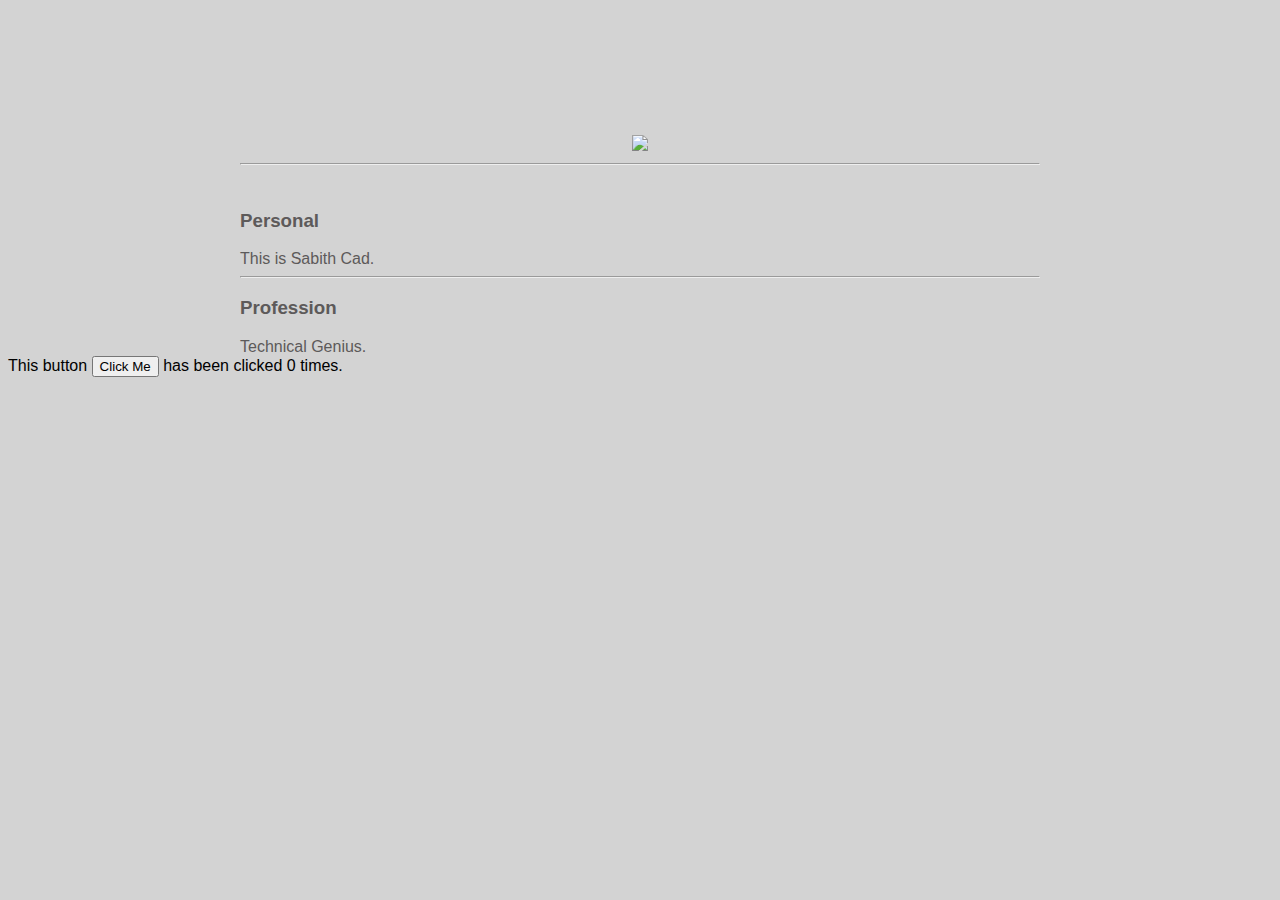
==== ui/index.html @ 5c0e26e3 "[imad-console] Updates ui/index.html" ====
<!doctype html>
<html>
    <head>
        <link href="/ui/style.css" rel="stylesheet" />
    </head>
    <body>
        <div class="container">
            <div class="center">
                <img src="/ui/madi.png" class="img-medium"/>
            </div>
            <hr/>
            <br>
            <h3>Personal</h3>
            <div>
                This is Sabith Cad.
            </div>
            <hr/>
            <h3>Profession</h3>
            <div>
                Technical Genius.
            </div>
        </div>
        <div class="footer">
            This button <button id="counter">Click Me</button> has been clicked <span id="count">0</span> times.
        </div>
        <script type="text/javascript" src="/ui/main.js">
        </script>
        
    </body>
</html>
---- ui/style.css ----
body {
    font-family: sans-serif;
    background-color: lightgrey;
    margin-top: 75px;
}

.center {
    text-align: center;
}

.text-big {
    font-size: 300%;
}

.bold {
    font-weight: bold;
}

.img-medium {
    height: 200px;
}

.container{
    max-width: 800px;
    margin: 0 auto;
    color: #5d5a5a;
    font-family: sans-serif;
    padding-top: 60px;
    padding-left: 20px;
    padding-right: 20px;
}
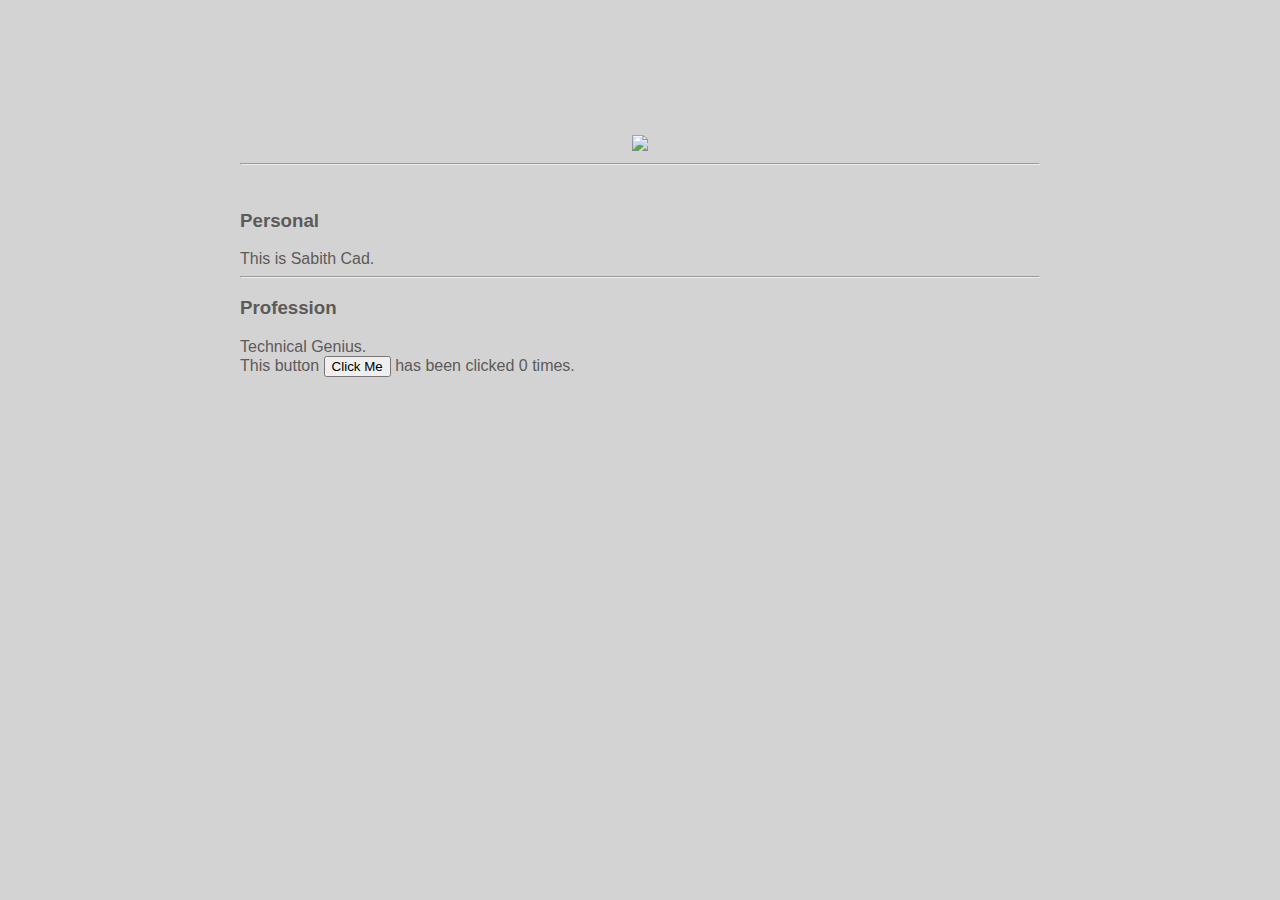
==== commit 8c8c282c: "[imad-console] Updates ui/index.html" ====
--- a/ui/index.html
+++ b/ui/index.html
@@ -19,9 +19,10 @@
             <div>
                 Technical Genius.
             </div>
-        </div>
-        <div class="footer">
-            This button <button id="counter">Click Me</button> has been clicked <span id="count">0</span> times.
+        
+            <div class="footer">
+                This button <button id="counter">Click Me</button> has been clicked <span id="count">0</span> times.
+            </div>
         </div>
         <script type="text/javascript" src="/ui/main.js">
         </script>
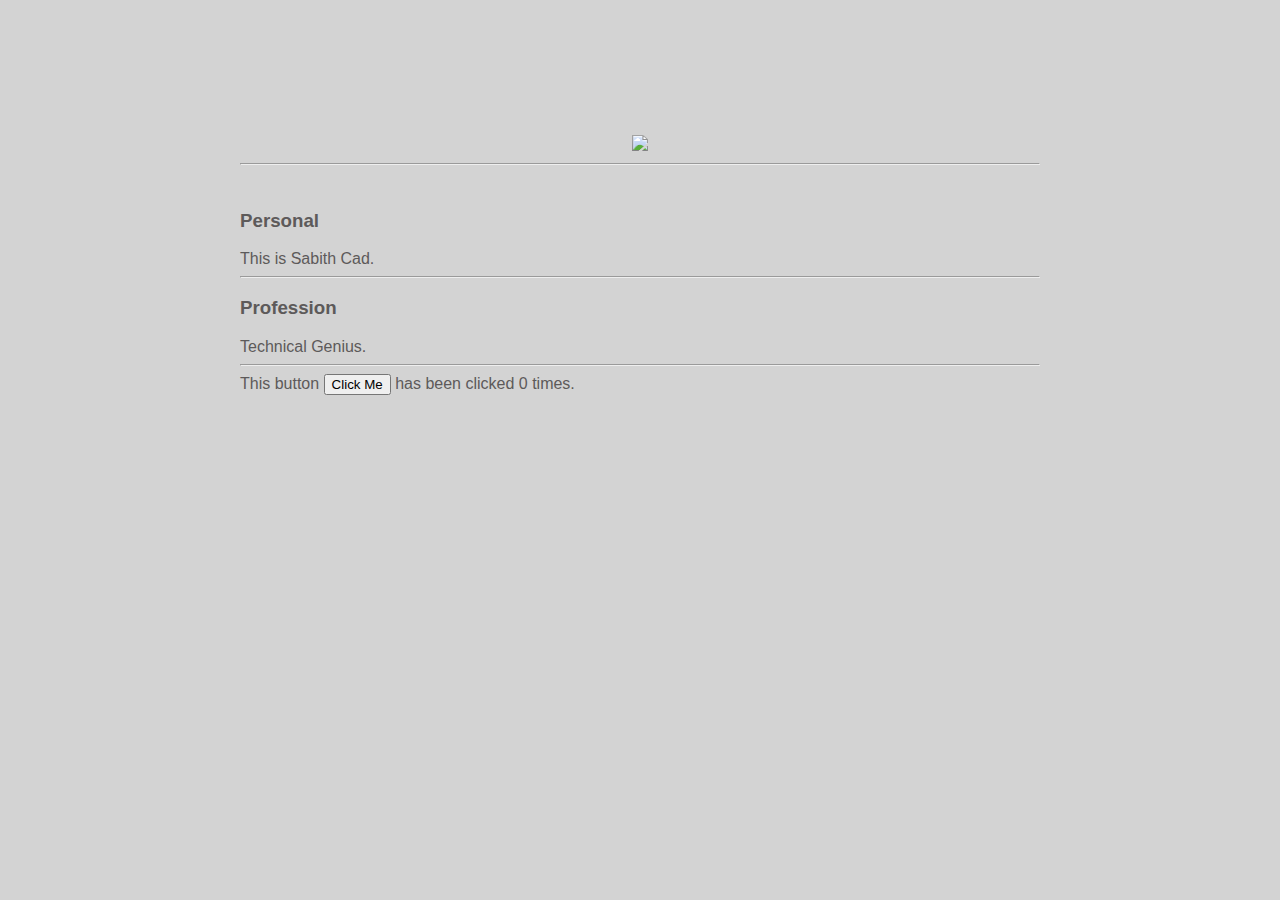
==== commit 02d7bd9c: "[imad-console] Updates ui/index.html" ====
--- a/ui/index.html
+++ b/ui/index.html
@@ -19,6 +19,7 @@
             <div>
                 Technical Genius.
             </div>
+            <hr/>
         
             <div class="footer">
                 This button <button id="counter">Click Me</button> has been clicked <span id="count">0</span> times.
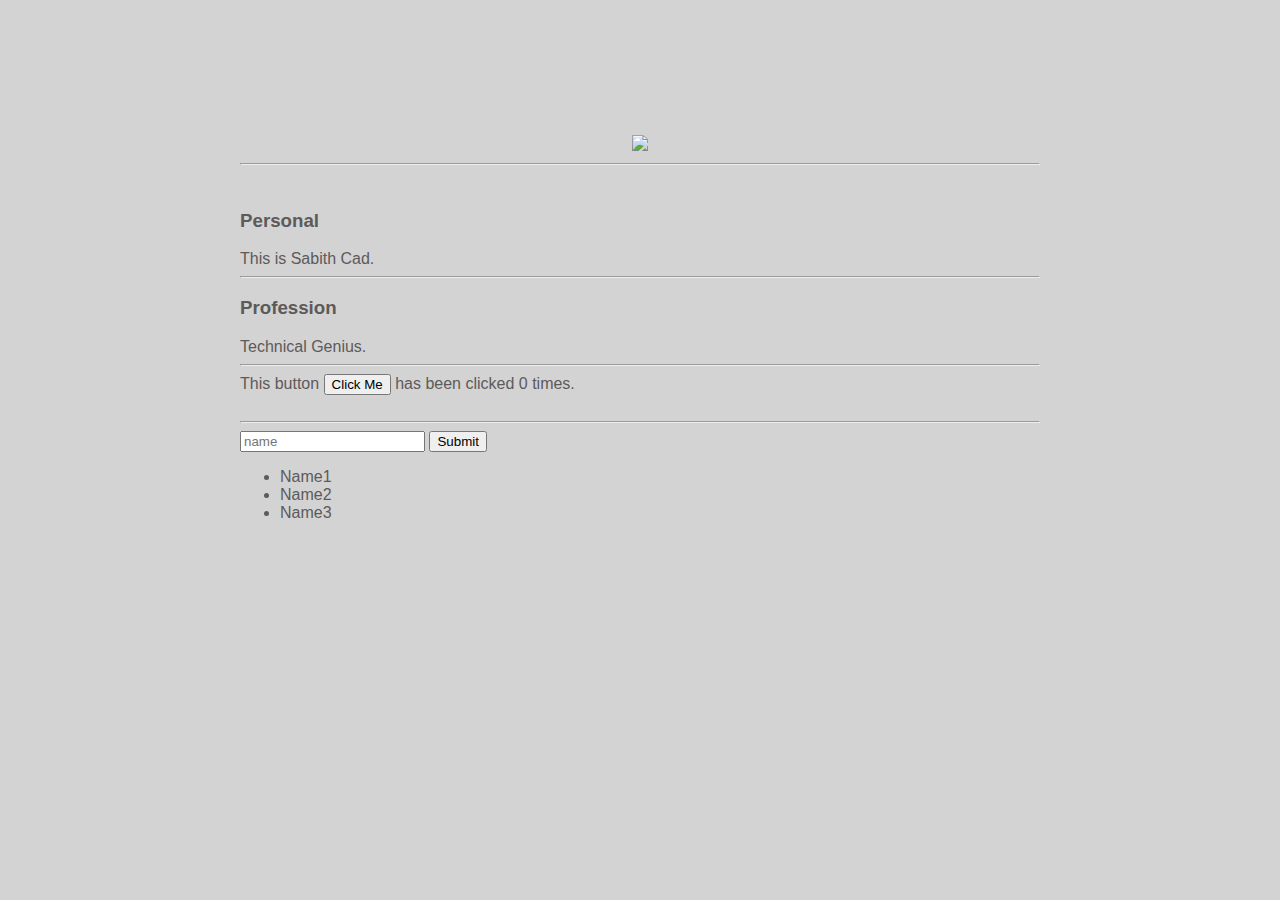
==== commit 1e7ed850: "[imad-console] Updates ui/index.html" ====
--- a/ui/index.html
+++ b/ui/index.html
@@ -24,6 +24,15 @@
             <div class="footer">
                 This button <button id="counter">Click Me</button> has been clicked <span id="count">0</span> times.
             </div>
+            <br/><hr/>
+            <input type="text" id="name" placeholder="name"/>
+            <input type="submit" value="Submit"/>
+            <ul>
+                <li>Name1</li>
+                <li>Name2</li>
+                <li>Name3</li>
+            </ul>
+            
         </div>
         <script type="text/javascript" src="/ui/main.js">
         </script>
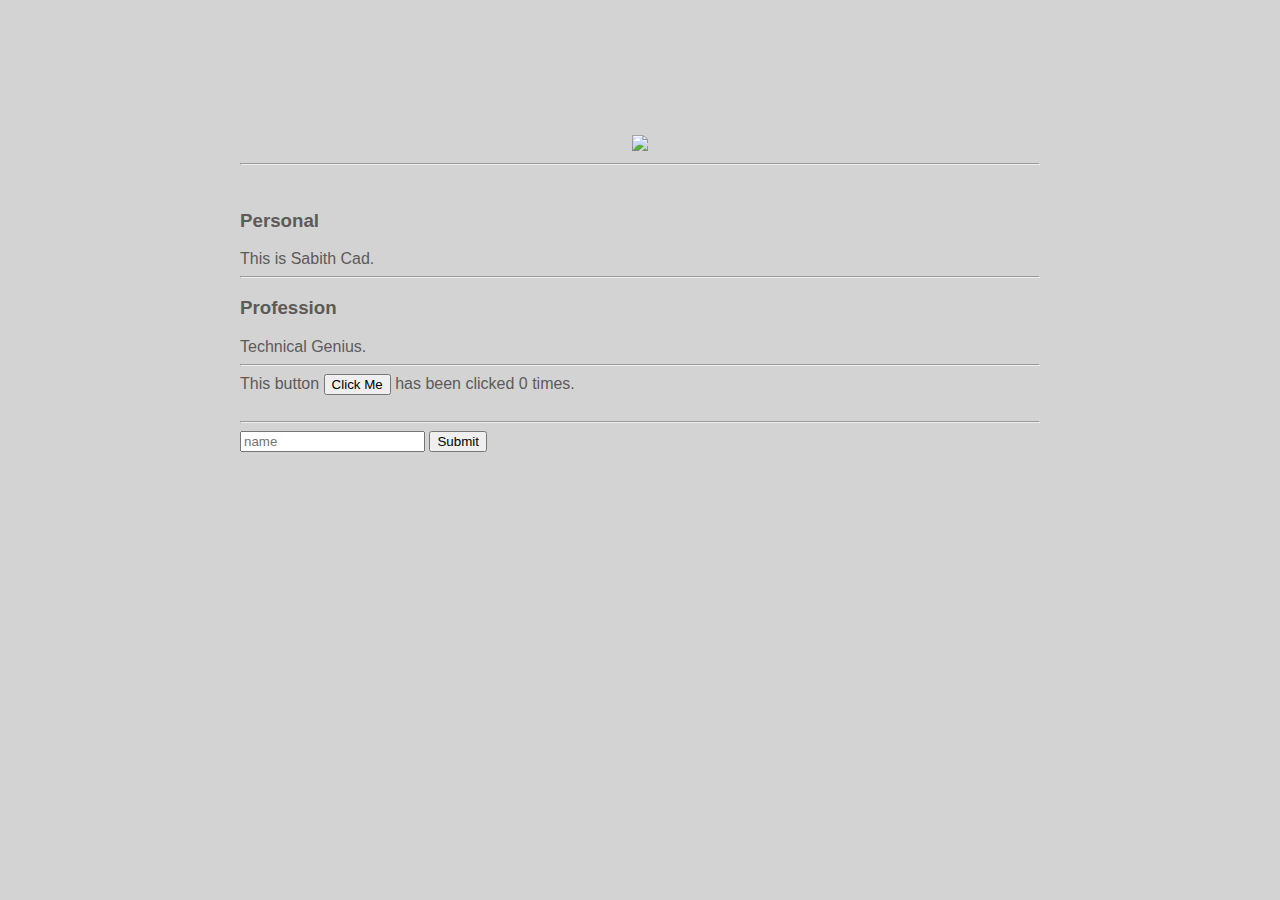
==== commit 51b4590c: "[imad-console] Updates ui/index.html" ====
--- a/ui/index.html
+++ b/ui/index.html
@@ -26,11 +26,9 @@
             </div>
             <br/><hr/>
             <input type="text" id="name" placeholder="name"/>
-            <input type="submit" value="Submit"/>
-            <ul>
-                <li>Name1</li>
-                <li>Name2</li>
-                <li>Name3</li>
+            <input type="submit" value="Submit" id="submit_btn"/>
+            <ul id="nameList">
+             
             </ul>
             
         </div>
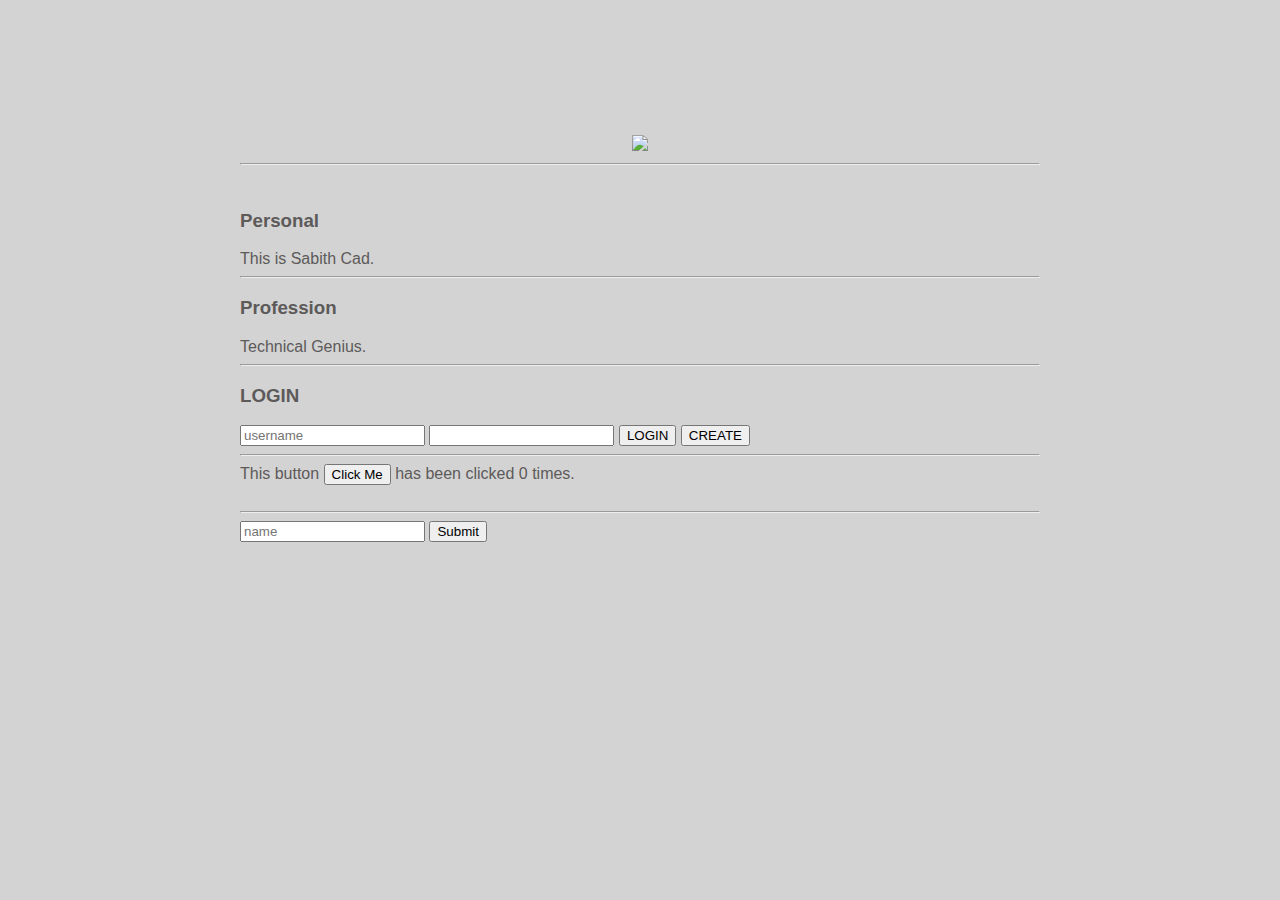
==== commit 703f5591: "[imad-console] Updates ui/index.html" ====
--- a/ui/index.html
+++ b/ui/index.html
@@ -20,14 +20,23 @@
                 Technical Genius.
             </div>
             <hr/>
-        
+            <h3>LOGIN</h3>
+            <div>
+                <input type='text' id='username' placeholder='username'/>
+                <input type='password' id='password'/>
+                <input type='submit' id='sub_login' value='LOGIN'/>
+                <input type='submit' id='create_user' value='CREATE'/>
+                
+            </div>
+            
+            <hr/>
             <div class="footer">
                 This button <button id="counter">Click Me</button> has been clicked <span id="count">0</span> times.
             </div>
             <br/><hr/>
             <input type="text" id="name" placeholder="name"/>
             <input type="submit" value="Submit" id="submit_btn"/>
-            <ul id="nameList">
+            <ul id="namelist">
              
             </ul>
             
